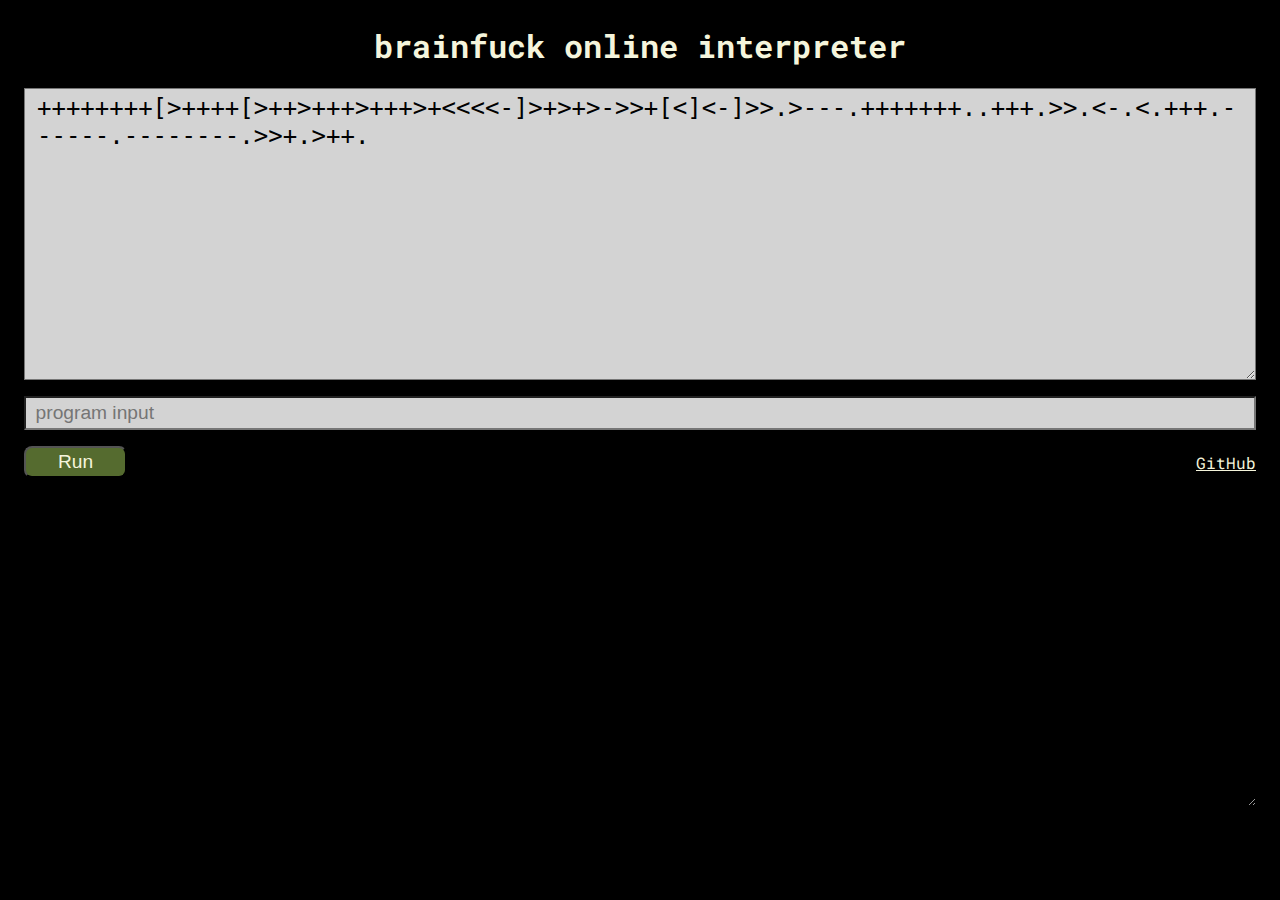
==== brainfuck/index.html @ 12a1d2c8 "brainfuck init" ====
<html>
<head>
    <title>brainfuck online interpreter in WebAssembly</title>
    <meta name="description" content="WebAssembly online interpreter of the brainfuck language written in AssemblyScript.">
    <meta name="author" content="Tomas Tulka (ttulka)">
    <meta charset="utf-8">
    <meta name="viewport" content="width=device-width, initial-scale=1, shrink-to-fit=no">
    <link rel="preconnect" href="https://fonts.gstatic.com">
    <link href="https://fonts.googleapis.com/css2?family=Roboto+Mono:wght@200,500&display=swap" rel="stylesheet">
    <style>
        body {
            font-family: 'Roboto Mono', monospace;
            background-color: black;
            color: beige;
            padding: 1rem;
        }
        h1 {
            font-size: 1rem;
            text-align: center;
        }
        textarea, input, button {
            background-color: lightgray;            
        }
        textarea, input {
            width: 100%;
            font-size: 1.2rem;
            padding: 0.2em 0.5em;
        }
        button {
            padding: 0.2rem 2rem;
            border-radius: 0.5rem;
            font-size: 1.2rem;
            background-color: darkolivegreen;
            color: beige;
        }
        #output {
            background-color: black;
            border: 0;
            color: yellow;
            margin: 2rem 0;
            padding: 0;
        }
        #copyright {
            float: right;
            display: inline-block;
            padding: 0.4rem 0;
        }
        #copyright * {
            color: beige;
        }
        @media (min-width: 42rem) {
            h1 {
                font-size: 2rem;
            }
            textarea {
                font-size: 1.5rem;
            }
        }
    </style>
</head>
<body>
    <h1>brainfuck online interpreter</h1>
    <p>
        <textarea id="source" rows="10" cols="100">++++++++[&gt;++++[&gt;++&gt;+++&gt;+++&gt;+&lt;&lt;&lt;&lt;-]&gt;+&gt;+&gt;-&gt;&gt;+[&lt;]&lt;-]&gt;&gt;.&gt;---.+++++++..+++.&gt;&gt;.&lt;-.&lt;.+++.------.--------.&gt;&gt;+.&gt;++.</textarea>
    </p>
    <p>
        <input id="input" size="100" placeholder="program input">
    </p>
    <p>
        <button id="run">Run</button>
        <span id="copyright"><a href="https://github.com/ttulka/brainfuck-assemblyscript">GitHub</a></span>
    </p>
    <p>
        <textarea id="output" rows="10" cols="100" readonly focusable="false"></textarea>
    </p>

    <script src="index.js"></script>
</body>
</html>
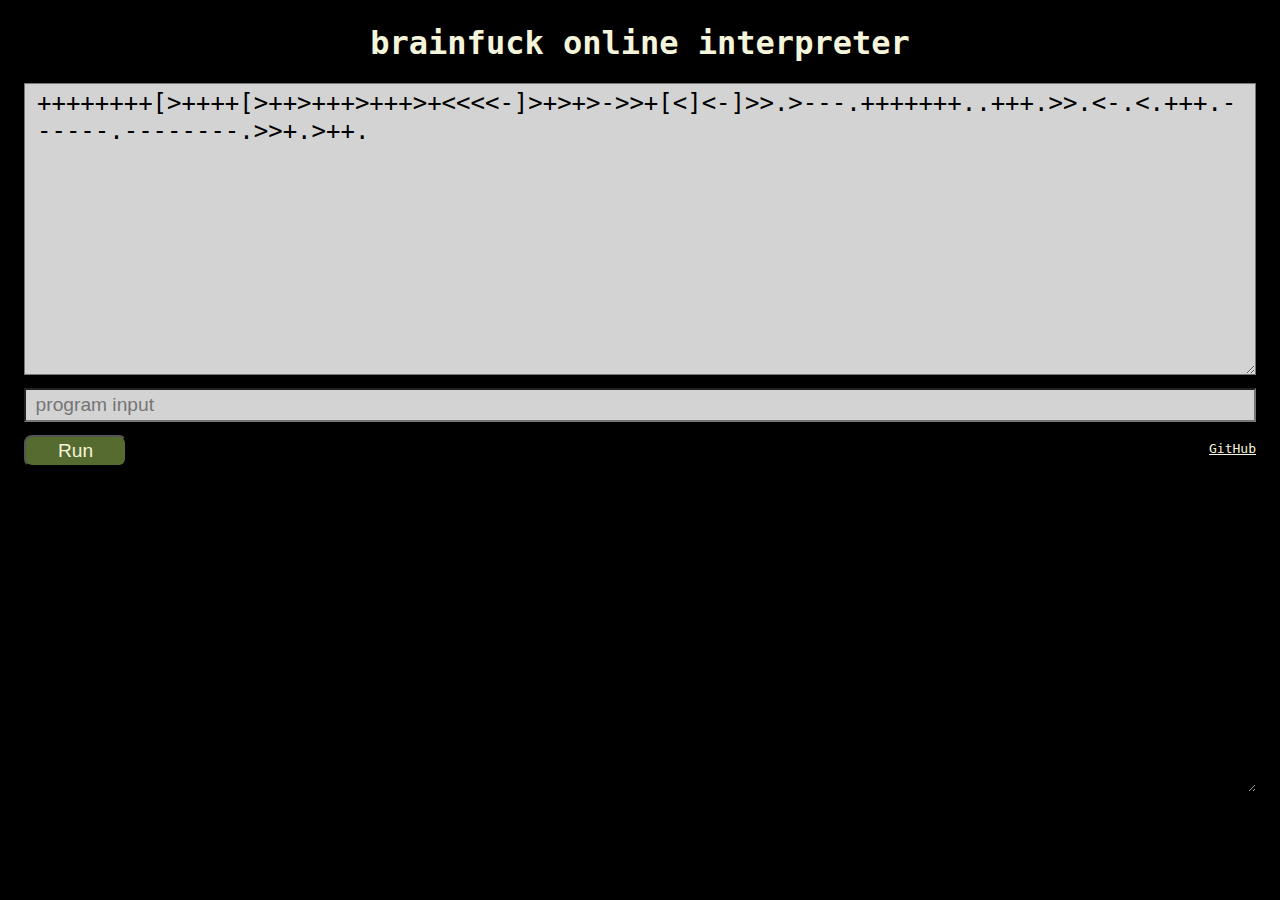
==== commit 4f619f06: "font removed" ====
--- a/brainfuck/index.html
+++ b/brainfuck/index.html
@@ -5,11 +5,10 @@
     <meta name="author" content="Tomas Tulka (ttulka)">
     <meta charset="utf-8">
     <meta name="viewport" content="width=device-width, initial-scale=1, shrink-to-fit=no">
-    <link rel="preconnect" href="https://fonts.gstatic.com">
-    <link href="https://fonts.googleapis.com/css2?family=Roboto+Mono:wght@200,500&display=swap" rel="stylesheet">
+    <link rel="shortcut icon" type="image/x-icon" href="favicon.ico">
     <style>
         body {
-            font-family: 'Roboto Mono', monospace;
+            font-family: monospace;
             background-color: black;
             color: beige;
             padding: 1rem;
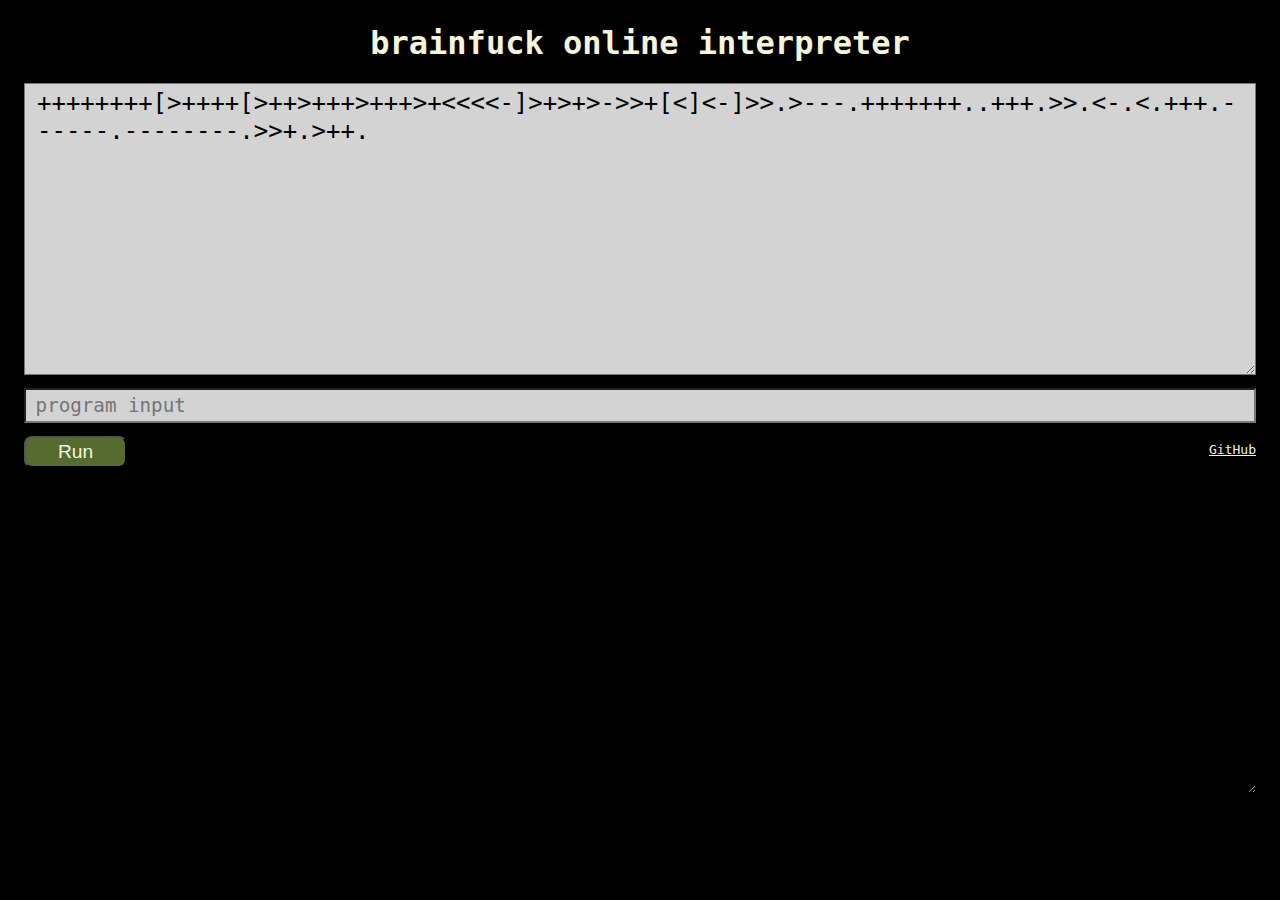
==== commit 6e4ff233: "error handling" ====
--- a/brainfuck/index.html
+++ b/brainfuck/index.html
@@ -18,10 +18,11 @@
             text-align: center;
         }
         textarea, input, button {
-            background-color: lightgray;            
+            background-color: lightgray;
         }
         textarea, input {
             width: 100%;
+            font-family: monospace;
             font-size: 1.2rem;
             padding: 0.2em 0.5em;
         }
@@ -60,10 +61,10 @@
 <body>
     <h1>brainfuck online interpreter</h1>
     <p>
-        <textarea id="source" rows="10" cols="100">++++++++[&gt;++++[&gt;++&gt;+++&gt;+++&gt;+&lt;&lt;&lt;&lt;-]&gt;+&gt;+&gt;-&gt;&gt;+[&lt;]&lt;-]&gt;&gt;.&gt;---.+++++++..+++.&gt;&gt;.&lt;-.&lt;.+++.------.--------.&gt;&gt;+.&gt;++.</textarea>
+        <textarea id="source" rows="10" cols="100" placeholder="program code" autocomplete="off">++++++++[&gt;++++[&gt;++&gt;+++&gt;+++&gt;+&lt;&lt;&lt;&lt;-]&gt;+&gt;+&gt;-&gt;&gt;+[&lt;]&lt;-]&gt;&gt;.&gt;---.+++++++..+++.&gt;&gt;.&lt;-.&lt;.+++.------.--------.&gt;&gt;+.&gt;++.</textarea>
     </p>
     <p>
-        <input id="input" size="100" placeholder="program input">
+        <input id="input" size="100" placeholder="program input" autocomplete="off">
     </p>
     <p>
         <button id="run">Run</button>
